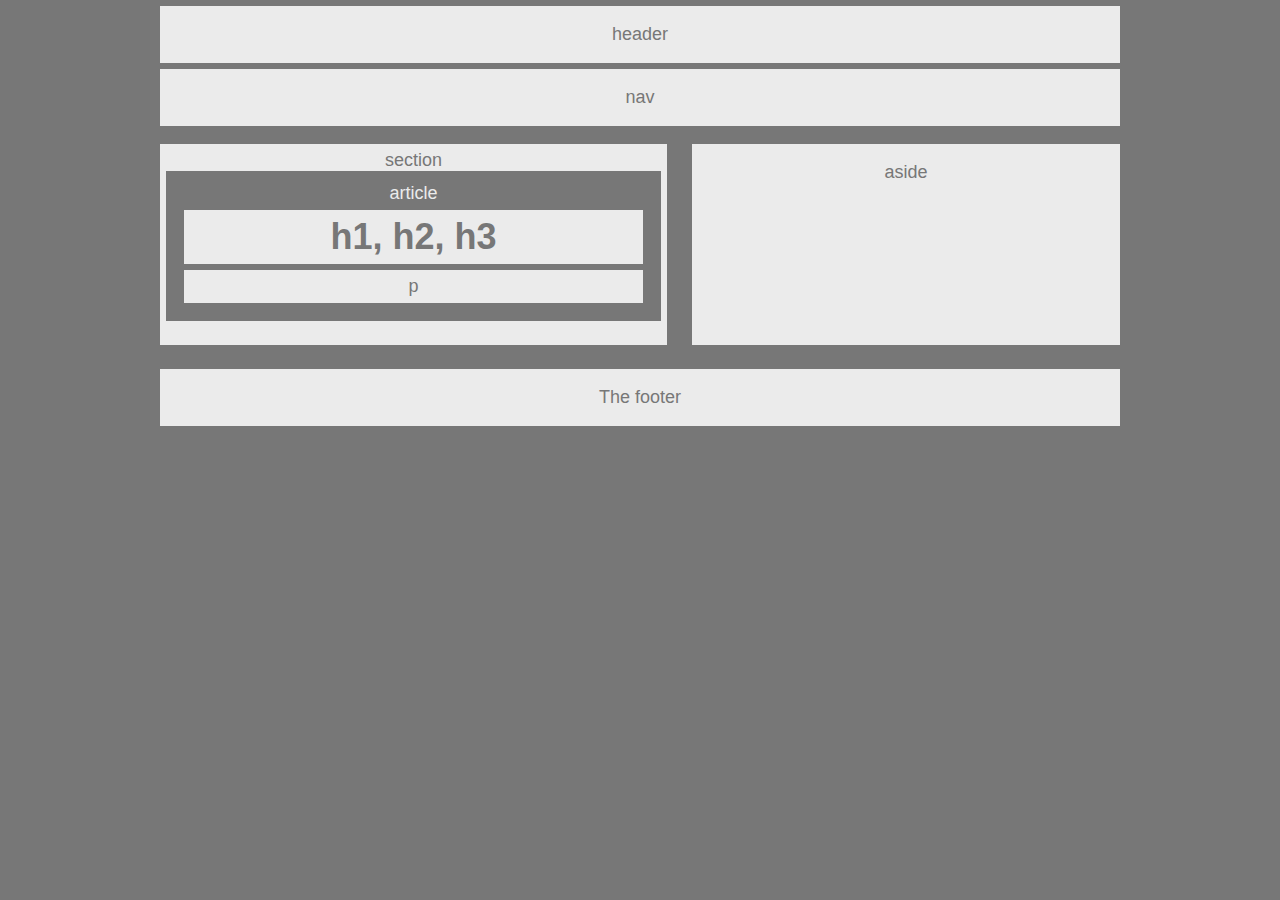
==== index.html @ 91d6156d "Basic layout is done" ====
<!doctype html>
<html>
    <head>
        <link rel="stylesheet" href="style.css">
    </head>
    <body>        
        <header>header</header>
        <nav>nav</nav>
      <div class="container">
        <section>
			section
            <article>        
				article
               <h1>h1, h2, h3</h1>
				<p>p</p>
            </article>                      
        </section>
		<aside>aside</aside>  
    </div>
        <footer>The footer</footer>
   
    </body>
</html>
---- style.css ----
body{
    font-family: 'Arial', 'Helvetica Nueve',Helvetica, sans-serif;
	color: #777;
	background:#777;
	width: 960px;
	font-size: 18px;
	margin:6px auto;
}
header, nav, section, aside, footer{
	background: #ebebeb;
	text-align:center;
	padding:18px;
	margin:6px 0;
}
article{
	background: #777;
	color:#ebebeb;
}
h1, p{
	color:#777;
	background: #ebebeb;
	padding:6px;
	margin:6px;
}
article{padding:12px;}
.container {
	overflow: hidden;
		width: 100%;
  }
section{
	width:495px;
	float:left;
	padding:6px;
	margin:12px 0px;
	padding-bottom: 500em;
  	margin-bottom:  calc(-500em + 24px);
}
aside{
	margin:12px 0px 12px 25px;
	float:left;
	padding-bottom: 500em;
	margin-bottom: calc(-500em + 24px);
	width:392px;
}

footer{margin-top:24px;clear:both;}
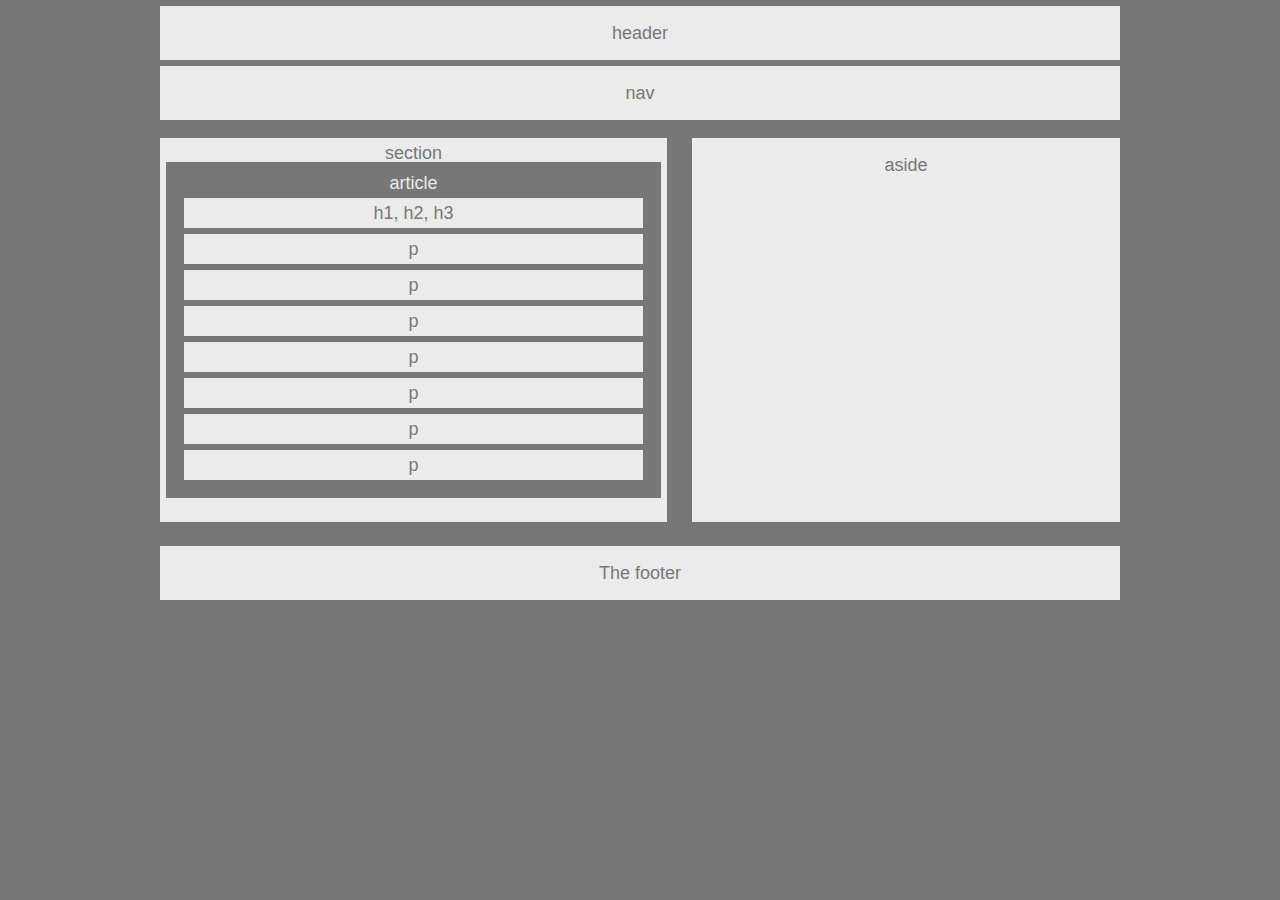
==== commit 128f2781: "Added the CSS reset" ====
--- a/index.html
+++ b/index.html
@@ -1,7 +1,8 @@
 <!doctype html>
 <html>
     <head>
-        <link rel="stylesheet" href="style.css">
+        <link rel="stylesheet" href="./css/reset.css">
+        <link rel="stylesheet" href="./css/style.css">
     </head>
     <body>        
         <header>header</header>
@@ -12,7 +13,7 @@
             <article>        
 				article
                <h1>h1, h2, h3</h1>
-				<p>p</p>
+               <p>p</p><p>p</p><p>p</p><p>p</p><p>p</p><p>p</p><p>p</p>
             </article>                      
         </section>
 		<aside>aside</aside>  
--- a/css/style.css
+++ b/css/style.css
@@ -0,0 +1,47 @@
+body{
+    font-family: 'Arial', 'Helvetica Nueve',Helvetica, sans-serif;
+	color: #777;
+	background:#777;
+	width: 960px;
+	font-size: 18px;
+	margin:6px auto;
+}
+header, nav, section, aside, footer{
+	background: #ebebeb;
+	text-align:center;
+	padding:18px;
+	margin:6px 0;
+}
+article{
+	background: #777;
+	color:#ebebeb;
+}
+h1, p{
+	color:#777;
+	background: #ebebeb;
+	padding:6px;
+	margin:6px;
+}
+article{padding:12px;}
+.container {
+	overflow: hidden;
+	width: 100%;
+  }
+section{
+	width:495px;
+	float:left;
+	padding:6px;
+	margin:12px 0px;	
+	padding-bottom: 500em;
+	margin-bottom:  calc(-500em + 24px);
+}
+aside{
+	margin:12px 0px 12px 25px;
+	float:left;
+	width:392px;
+	padding-bottom: 500em;	
+	margin-bottom: calc(-500em + 24px);	
+	
+}
+
+footer{margin-top:24px;clear:both;}
